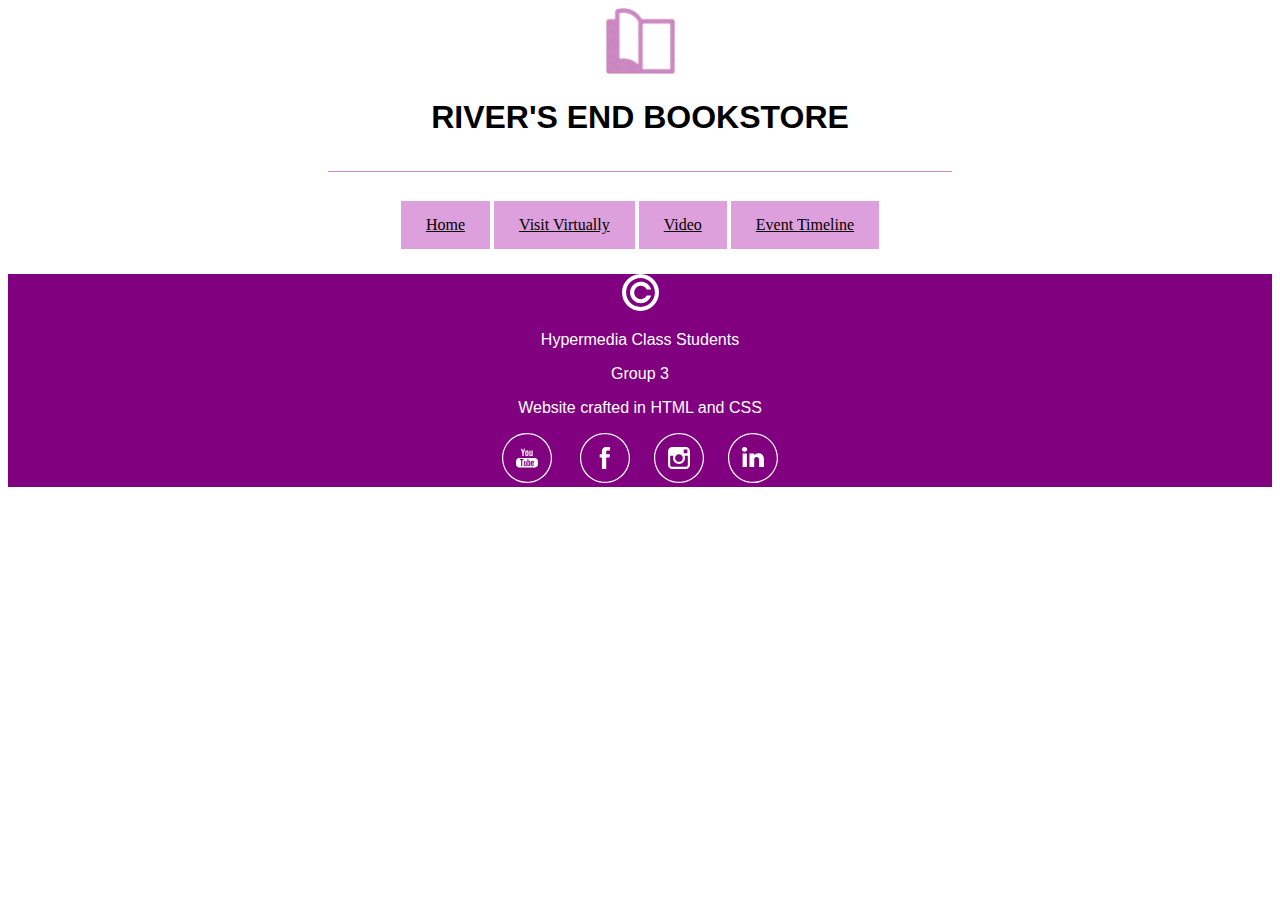
==== artive.html @ 46e414a8 "Add files via upload" ====
<!DOCTYPE html>
<html>
<head>
<title>River's End Bookstore</title>
<meta charset="utf-8">
<link rel="stylesheet" href="style.css">
<link rel="shortcut icon" href="page.png.svg" />
</head>
<center>
<div class="info">
    <img src="page.png.svg">
</div>
<h1>RIVER'S END BOOKSTORE</h1>
<img src="line.png.svg">
<body>
<nav>
<div class="nav-url">
    <span class="navigation">
        <a href="riversend.html">Home</a>
        <a href="visit.html">Visit Virtually</a>
        <a href="video.html">Video</a>
        <a href="timeline.html">Event Timeline</a>
    </span>
</div>
</nav>











<!-- Footer Section -->
<center>
    <footer class="logo">
    <img src="c.png.svg">
    <p>Hypermedia Class Students</p>
    <p>Group 3</p>
    <p>Website crafted in HTML and CSS</p>
    <!--YouTube icon-->
    <img alt="you" src="youtube.png.svg" style="height:50px; width:50px" /> </a>&nbsp; &nbsp; &nbsp;
    <!--Facebook icon-->
    <img alt="face" src="facebook.png.svg" style="height:50px; width:50px" /> </a>&nbsp; &nbsp;&nbsp;
    <!--Twitter icon-->
    <img alt="instagram" src="insta.png.svg" style="height:50px; width:50px" /> </a>&nbsp; &nbsp;&nbsp;
    <!--Linkedin icon-->
    <img alt="linkedln" src="linked.png.svg" style="height:50px; width:50px" /> </a>
    </p>
    </footer>
    </center>
    </body>
    </html>
---- style.css ----
nav{
display: flex;
padding: 2% 6%;
justify-content: space-between;
align-items: center;

}

span.navigation{
    float:right;
}
.nav-url{
    display: block;
    margin: auto;
}

.lineone{
    height: auto;
    width: auto; /* makes the div same size as content */
    float: left;
}

.lineone, .text{
    height: auto;
    width: auto; /* makes the div same size as content */
    float: left; 
}
a:link, a:visited {
    background-color: plum;
    color: black;
    padding: 15px 25px;
    text-align: center;;
    display: inline-block;
  }

p{
    font-family: 'Gill Sans', 'Gill Sans MT', Calibri, 'Trebuchet MS', sans-serif;
    font-style: normal;
}

h1{
    font-family: Arial, Helvetica, sans-serif;
}

h2{
    font-family: Arial, Helvetica, sans-serif;
}

.info h1{
    margin-right: 400px;
}

.about{
    background-color: lightgray;
    
}

* {
    box-sizing: border-box;
  }


  
  .column {
    float: left;
    width: 33.33%;
    padding: 5px;
  }

  .row::after {
    clear: both;
    display: table;
    content: "";
  }
    
  .group:after {
    content: "";
    display: table;
    clear: both;
  }
  
  .p3-padding {
    float: left;
    width: 70%;
  }
  
  .images {
    float: right;
    width: 30%;
  }


.logo{
    background-color: purple;
    color: white;
}
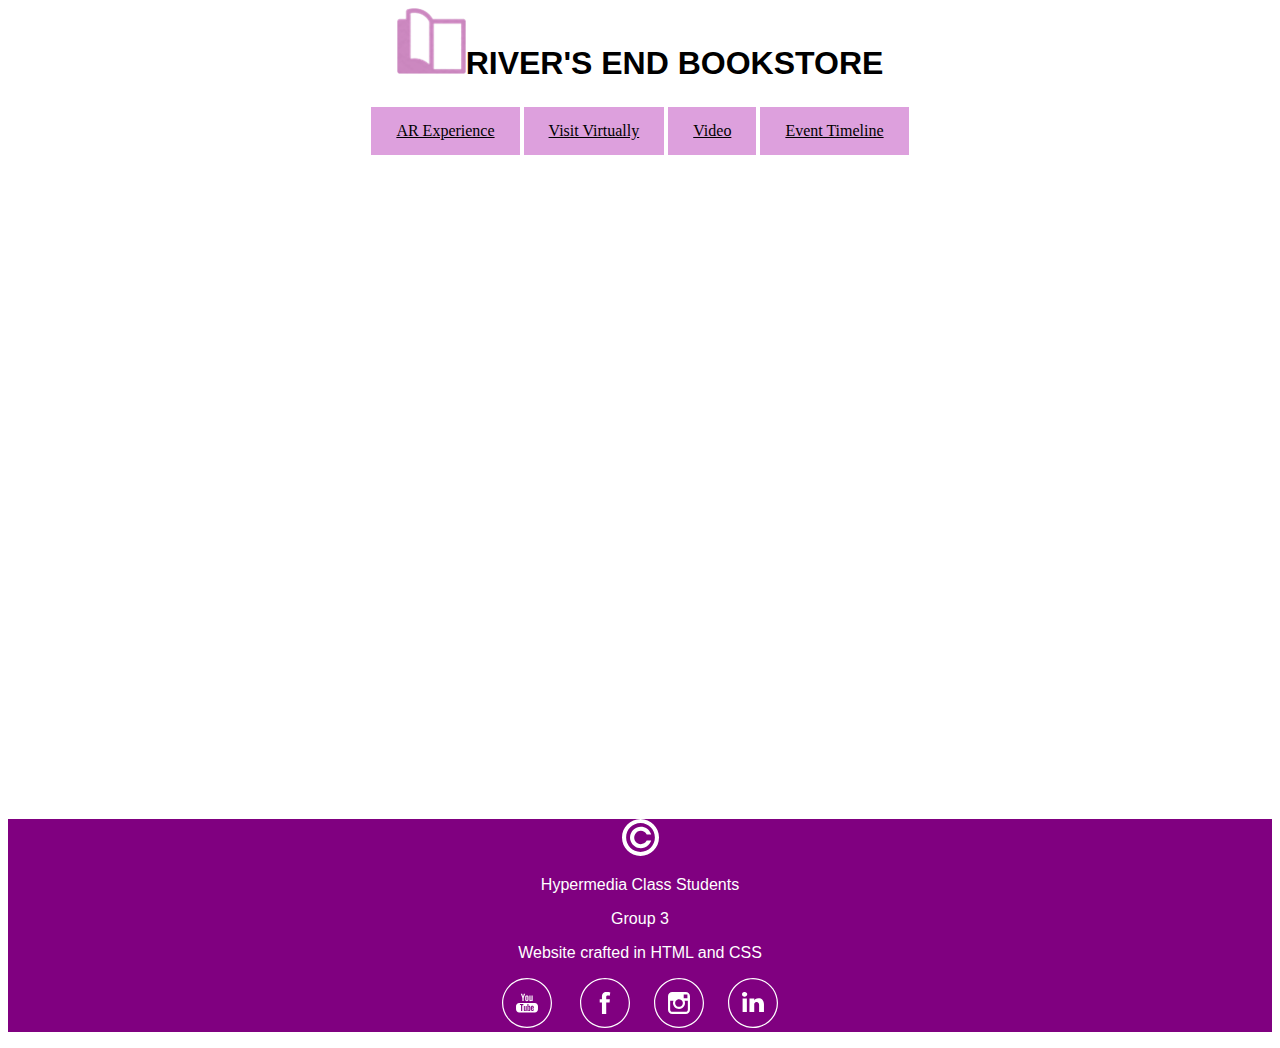
==== commit a5a49c43: "Add files via upload" ====
--- a/artive.html
+++ b/artive.html
@@ -7,32 +7,24 @@
 <link rel="shortcut icon" href="page.png.svg" />
 </head>
 <center>
-<div class="info">
-    <img src="page.png.svg">
-</div>
-<h1>RIVER'S END BOOKSTORE</h1>
-<img src="line.png.svg">
+<div><img src="page.png.svg"/><h1 style="display: inline;">RIVER'S END BOOKSTORE</h1></div>
 <body>
 <nav>
 <div class="nav-url">
     <span class="navigation">
-        <a href="riversend.html">Home</a>
+        <a href="artive.html">AR Experience</a>
         <a href="visit.html">Visit Virtually</a>
         <a href="video.html">Video</a>
         <a href="timeline.html">Event Timeline</a>
     </span>
 </div>
 </nav>
-
-
-
-
-
-
-
-
-
-
+ <body>
+    <iframe width="560" height="315" src="https://www.youtube.com/embed/5iJsNCyPpho" title="YouTube video player" frameborder="0" allow="accelerometer; autoplay; clipboard-write; encrypted-media; gyroscope; picture-in-picture" allowfullscreen></iframe>
+    <iframe width="560" height="315" src="https://www.youtube.com/embed/rcUbflrcCHg" title="YouTube video player" frameborder="0" allow="accelerometer; autoplay; clipboard-write; encrypted-media; gyroscope; picture-in-picture" allowfullscreen></iframe>
+    <iframe width="560" height="315" src="https://www.youtube.com/embed/BGTtyHbCOJs" title="YouTube video player" frameborder="0" allow="accelerometer; autoplay; clipboard-write; encrypted-media; gyroscope; picture-in-picture" allowfullscreen></iframe>
+    <iframe width="560" height="315" src="https://www.youtube.com/embed/X6XL6XdTMDQ" title="YouTube video player" frameborder="0" allow="accelerometer; autoplay; clipboard-write; encrypted-media; gyroscope; picture-in-picture" allowfullscreen></iframe>
+</body>
 
 <!-- Footer Section -->
 <center>
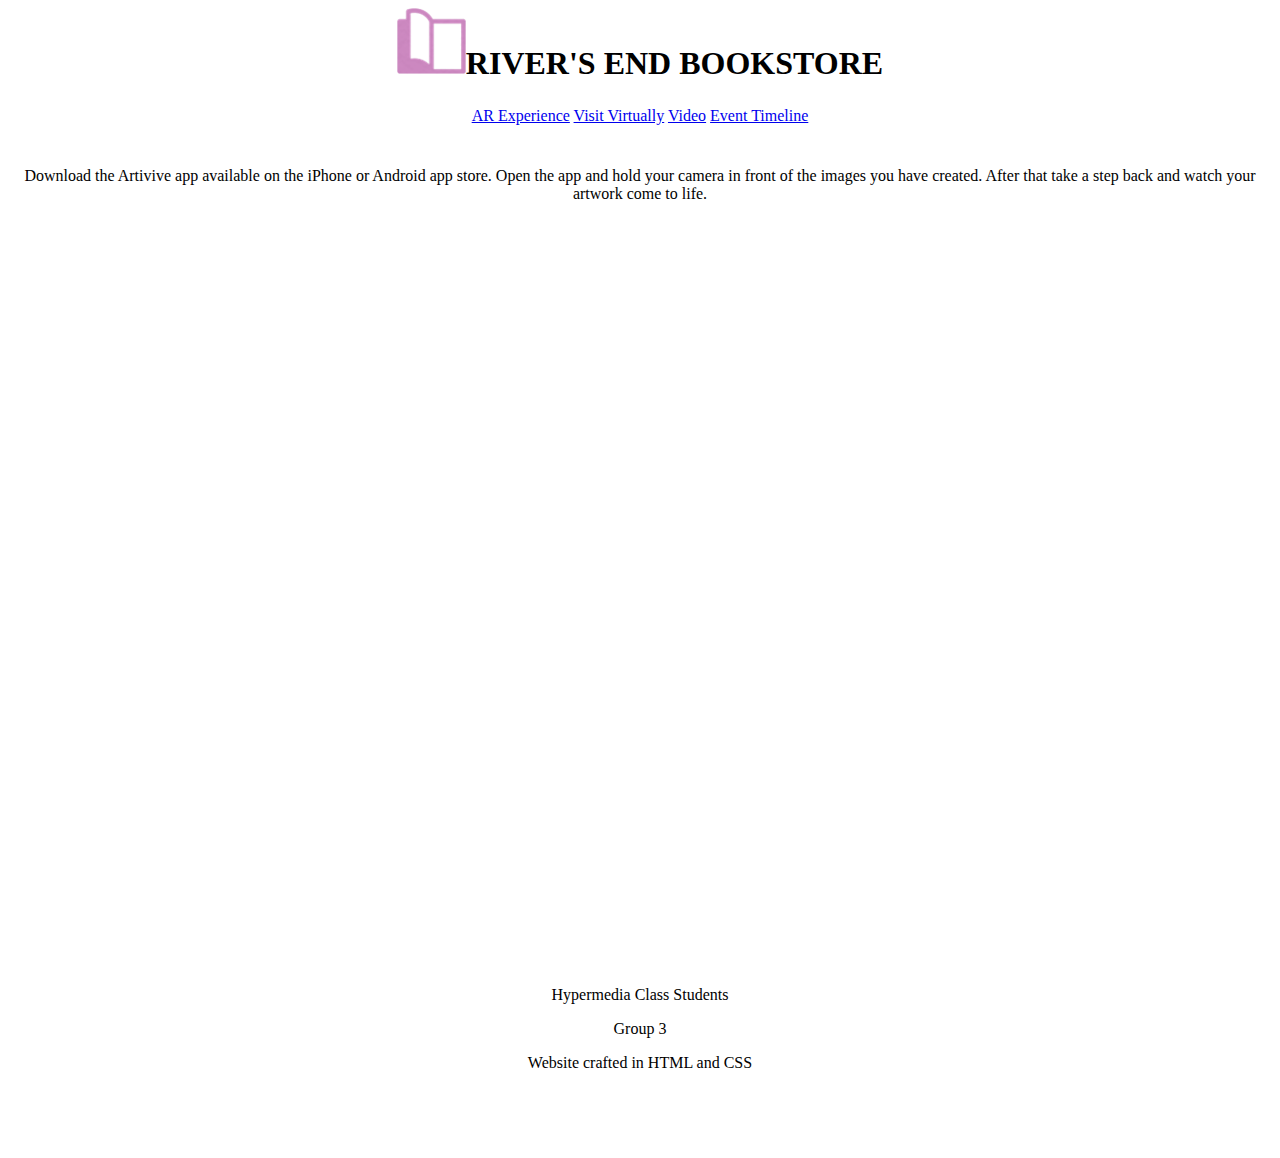
==== commit ba9afc01: "Update artive.html" ====
--- a/artive.html
+++ b/artive.html
@@ -20,10 +20,19 @@
 </div>
 </nav>
  <body>
+ <div>
+ <p>
+ Download the Artivive app available on the iPhone or Android app store. Open the app and hold your camera in front of the images you have created. After that take a step back and watch your artwork come to life. 
+ </p>
+ <br>
+ <br>
+ <br>
+ <br>
     <iframe width="560" height="315" src="https://www.youtube.com/embed/5iJsNCyPpho" title="YouTube video player" frameborder="0" allow="accelerometer; autoplay; clipboard-write; encrypted-media; gyroscope; picture-in-picture" allowfullscreen></iframe>
     <iframe width="560" height="315" src="https://www.youtube.com/embed/rcUbflrcCHg" title="YouTube video player" frameborder="0" allow="accelerometer; autoplay; clipboard-write; encrypted-media; gyroscope; picture-in-picture" allowfullscreen></iframe>
     <iframe width="560" height="315" src="https://www.youtube.com/embed/BGTtyHbCOJs" title="YouTube video player" frameborder="0" allow="accelerometer; autoplay; clipboard-write; encrypted-media; gyroscope; picture-in-picture" allowfullscreen></iframe>
     <iframe width="560" height="315" src="https://www.youtube.com/embed/X6XL6XdTMDQ" title="YouTube video player" frameborder="0" allow="accelerometer; autoplay; clipboard-write; encrypted-media; gyroscope; picture-in-picture" allowfullscreen></iframe>
+</div>
 </body>
 
 <!-- Footer Section -->
@@ -46,4 +55,4 @@
     </center>
     </body>
     </html>
-    +    
--- a/style.css
+++ b/style.css
@@ -3,7 +3,7 @@
 padding: 2% 6%;
 justify-content: space-between;
 align-items: center;
-
+font-family: Gill Sans;
 }
 
 span.navigation{
@@ -13,6 +13,9 @@
     display: block;
     margin: auto;
 }
+
+a:hover, a:active {
+    background-color: ;
 
 .lineone{
     height: auto;
@@ -36,6 +39,8 @@
 p{
     font-family: 'Gill Sans', 'Gill Sans MT', Calibri, 'Trebuchet MS', sans-serif;
     font-style: normal;
+    margin-left: 100px;
+    margin-right: 100px;
 }
 
 h1{
@@ -51,7 +56,7 @@
 }
 
 .about{
-    background-color: lightgray;
+    background-color: #CEDDE1;
     
 }
 
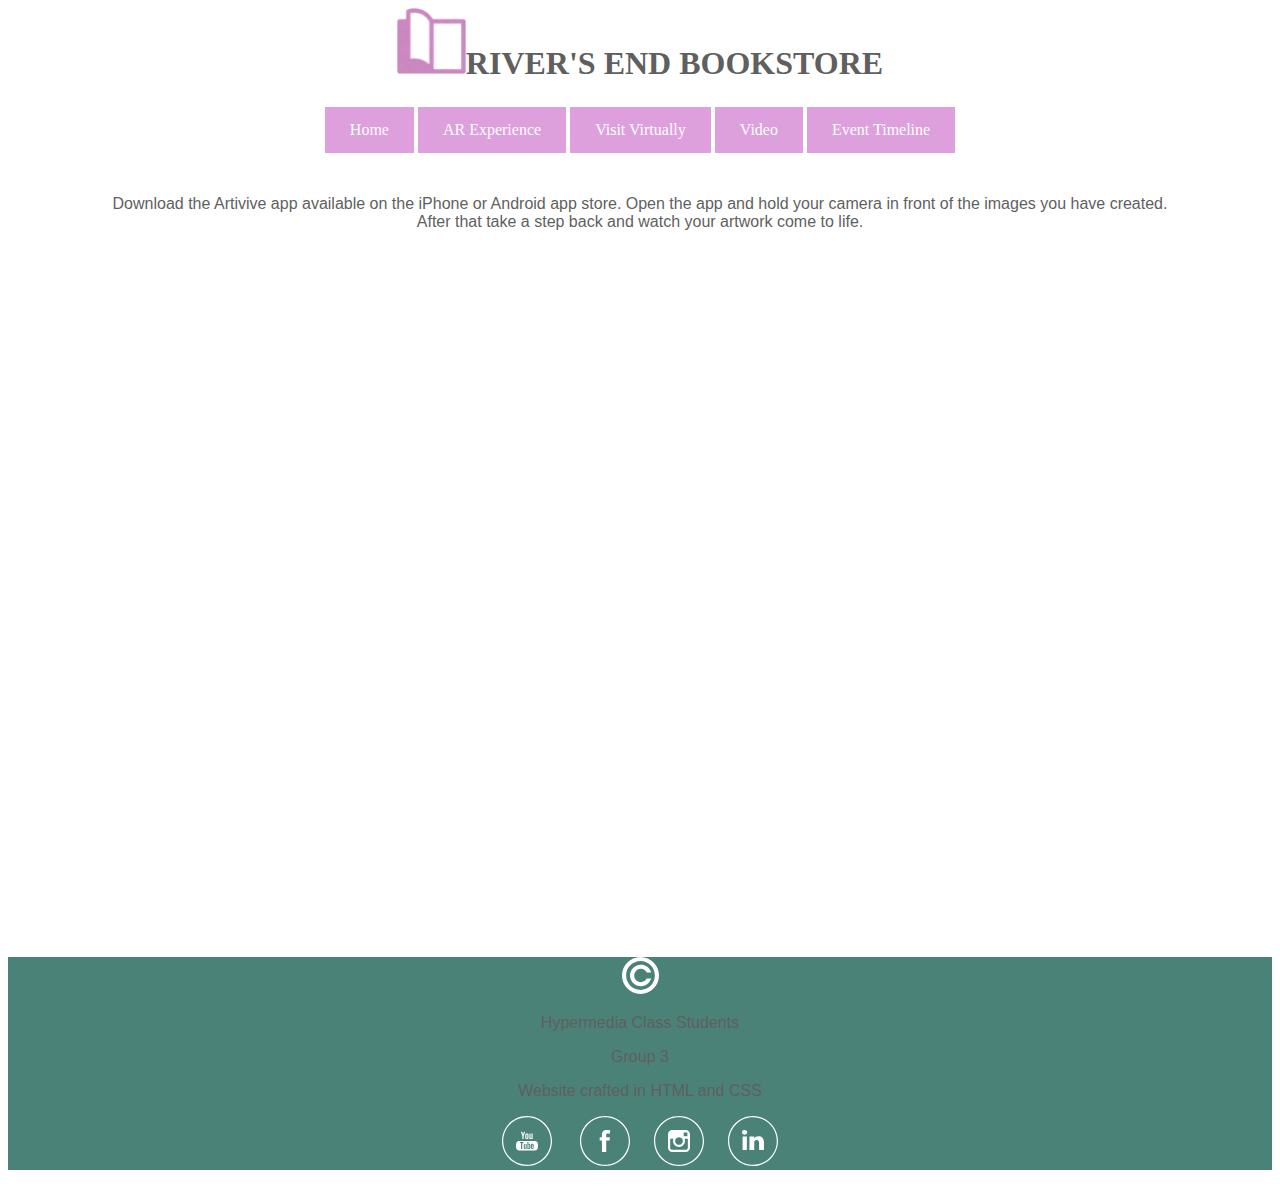
==== commit aebcb252: "Update artive.html" ====
--- a/artive.html
+++ b/artive.html
@@ -7,11 +7,12 @@
 <link rel="shortcut icon" href="page.png.svg" />
 </head>
 <center>
-<div><img src="page.png.svg"/><h1 style="display: inline;">RIVER'S END BOOKSTORE</h1></div>
+<div><img src="page.png.svg"/><h1 style="display: inline; font-family: Gill Sans;">RIVER'S END BOOKSTORE</h1></div>
 <body>
 <nav>
 <div class="nav-url">
     <span class="navigation">
+        <a href="index.html">Home</a>
         <a href="artive.html">AR Experience</a>
         <a href="visit.html">Visit Virtually</a>
         <a href="video.html">Video</a>
--- a/style.css
+++ b/style.css
@@ -15,7 +15,8 @@
 }
 
 a:hover, a:active {
-    background-color: ;
+    background-color: #cd88c1 ;
+}
 
 .lineone{
     height: auto;
@@ -30,9 +31,10 @@
 }
 a:link, a:visited {
     background-color: plum;
-    color: black;
-    padding: 15px 25px;
-    text-align: center;;
+    color: white;
+    padding: 14px 25px;
+    text-align: center;
+    text-decoration: none;
     display: inline-block;
   }
 
@@ -41,14 +43,17 @@
     font-style: normal;
     margin-left: 100px;
     margin-right: 100px;
+    color: #5f5f5f;
 }
 
 h1{
-    font-family: Arial, Helvetica, sans-serif;
+    font-family: 'Gill Sans', 'Gill Sans MT', Calibri, 'Trebuchet MS', sans-serif;
+    color: #5f5f5f;
 }
 
 h2{
-    font-family: Arial, Helvetica, sans-serif;
+    font-family: 'Gill Sans', 'Gill Sans MT', Calibri, 'Trebuchet MS', sans-serif;
+    color: #5f5f5f;
 }
 
 .info h1{
@@ -56,8 +61,7 @@
 }
 
 .about{
-    background-color: #CEDDE1;
-    
+    background-color: #cedde1;
 }
 
 * {
@@ -72,12 +76,6 @@
     padding: 5px;
   }
 
-  .row::after {
-    clear: both;
-    display: table;
-    content: "";
-  }
-    
   .group:after {
     content: "";
     display: table;
@@ -96,7 +94,7 @@
 
 
 .logo{
-    background-color: purple;
+    background-color: #4b8278;
     color: white;
 }
 
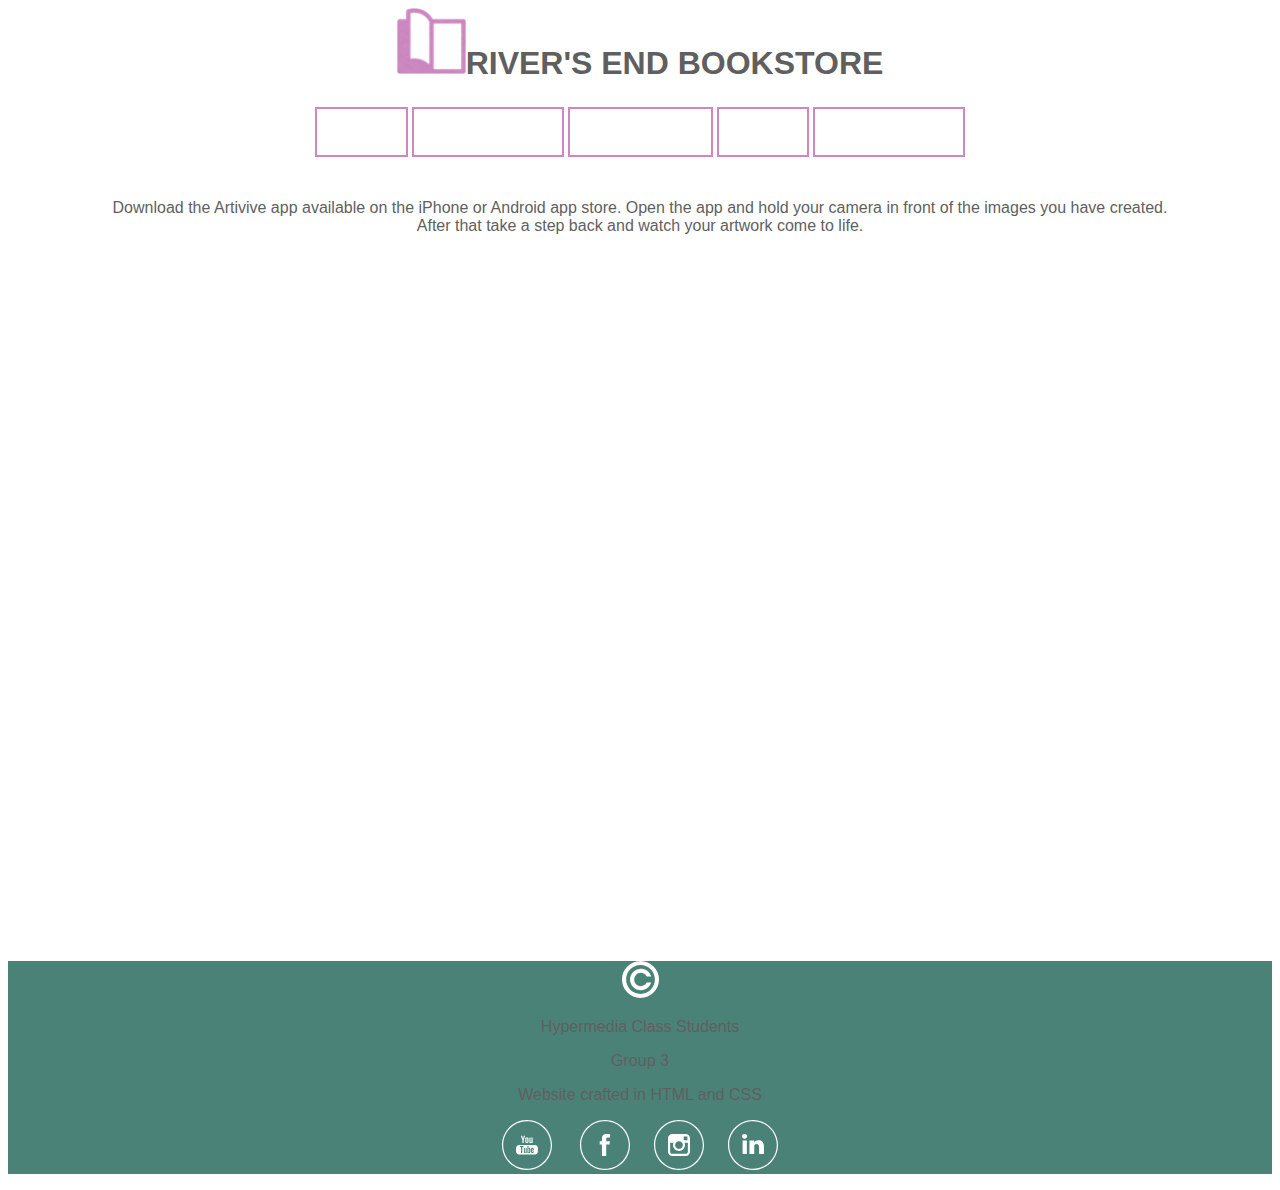
==== commit b9046461: "Update artive.html" ====
--- a/artive.html
+++ b/artive.html
@@ -7,7 +7,7 @@
 <link rel="shortcut icon" href="page.png.svg" />
 </head>
 <center>
-<div><img src="page.png.svg"/><h1 style="display: inline; font-family: Gill Sans;">RIVER'S END BOOKSTORE</h1></div>
+<div><img src="page.png.svg"/><h1 style="display: inline;">RIVER'S END BOOKSTORE</h1></div>
 <body>
 <nav>
 <div class="nav-url">
--- a/style.css
+++ b/style.css
@@ -9,13 +9,14 @@
 span.navigation{
     float:right;
 }
+
 .nav-url{
     display: block;
     margin: auto;
 }
 
 a:hover, a:active {
-    background-color: #cd88c1 ;
+    background-color: #cd88c1;
 }
 
 .lineone{
@@ -30,7 +31,7 @@
     float: left; 
 }
 a:link, a:visited {
-    background-color: plum;
+    border: 2px solid #cd88c1; 
     color: white;
     padding: 14px 25px;
     text-align: center;
